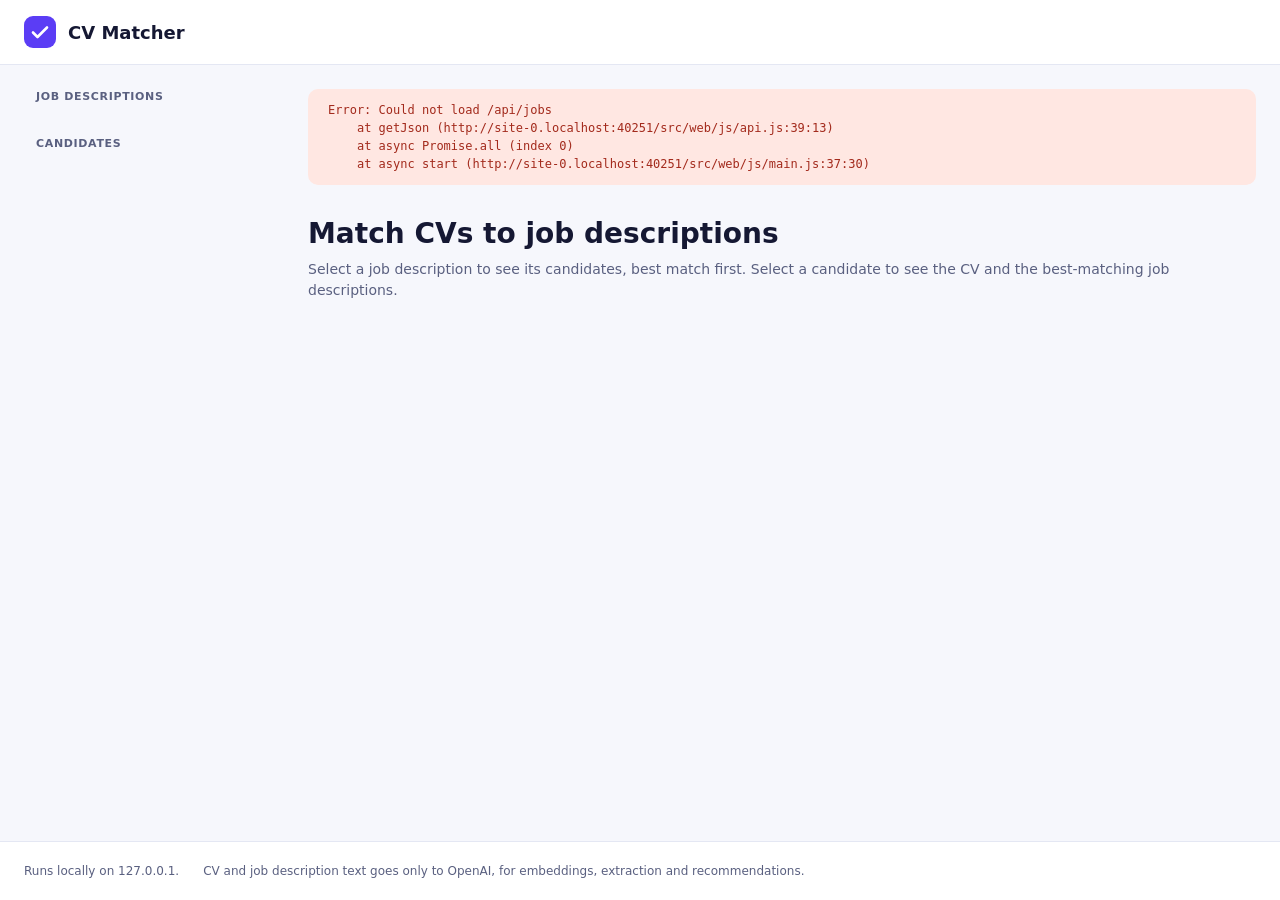
==== src/web/index.html @ bbea2296 "M13: Front end shell and lists Co-Authored-By: Claude Sonnet 5.5 <noreply@anthropic.com>" ====
<!doctype html>
<html lang="en">
  <head>
    <meta charset="utf-8" />
    <meta name="viewport" content="width=device-width, initial-scale=1" />
    <title>CV Matcher</title>
    <link rel="icon" href="data:," />
    <link rel="stylesheet" href="css/theme.css" />
    <link rel="stylesheet" href="css/base.css" />
    <link rel="stylesheet" href="css/layout.css" />
    <script type="module" src="js/main.js"></script>
  </head>
  <body>
    <div class="page">
      <header class="app-header">
        <div class="app-header__inner">
          <svg
            class="app-header__logo"
            aria-hidden="true"
            width="32"
            height="32"
            viewBox="0 0 32 32"
          >
            <rect class="app-header__logo-box" width="32" height="32" rx="9" />
            <path class="app-header__logo-mark" d="M9 16.5l4.5 4.5L23 11.5" />
          </svg>
          <span class="app-header__brand">CV Matcher</span>
          <span class="app-header__counts" data-counts></span>
        </div>
      </header>

      <div class="page__body">
        <nav class="nav" aria-label="Job descriptions and candidates" data-nav>
          <section class="nav__section">
            <h2 class="nav__heading">Job descriptions</h2>
            <ul class="nav__list" data-list="jobs"></ul>
          </section>
          <section class="nav__section">
            <h2 class="nav__heading">Candidates</h2>
            <ul class="nav__list" data-list="candidates"></ul>
          </section>
        </nav>

        <main class="main" data-main>
          <pre class="error-panel" role="alert" hidden data-error-panel></pre>
          <h1 class="main__title">Match CVs to job descriptions</h1>
          <p class="main__hint">
            Select a job description to see its candidates, best match first. Select a candidate to
            see the CV and the best-matching job descriptions.
          </p>
        </main>
      </div>

      <footer class="app-footer">
        <div class="app-footer__inner">
          <span>Runs locally on 127.0.0.1.</span>
          <span>
            CV and job description text goes only to OpenAI, for embeddings, extraction and
            recommendations.
          </span>
        </div>
      </footer>
    </div>

    <template id="nav-item-template">
      <li>
        <button type="button" class="nav-item">
          <span class="nav-item__label"></span>
          <span class="nav-item__file"></span>
        </button>
      </li>
    </template>
  </body>
</html>
---- src/web/css/theme.css ----
/* The design tokens: every colour, font, size and gap of the front end.
   It styles nothing itself. Other sheets read these custom properties and write no values. */

:root {
  --bg: #f6f7fc;
  --surface: #fff;
  --line: #e4e7f3;
  --ink: #151833;
  --muted: #5a6080;
  --primary: #5b3df5;
  --tint: #eeeaff;
  --chip-ink: #3f26c9;
  --mint: #19d3a5;
  --track: #e9e6ff;
  --mint-bg: #d6f8ec;
  --mint-ink: #0a6b52;
  --coral-bg: #ffe7e2;
  --coral-ink: #a32a1c;
  --sun-bg: #fff4d1;
  --sun-ink: #6b4a00;
  --sun-line: #f5d77a;
  --neutral-bg: #eceef7;
  --neutral-ink: #3f4560;
  --font-sans: system-ui, -apple-system, "Segoe UI", roboto, "Helvetica Neue", sans-serif;
  --font-mono: ui-monospace, "Cascadia Mono", "Segoe UI Mono", consolas, monospace;
  --font-size-heading: 28px;
  --font-size-brand: 18px;
  --font-size-body: 14px;
  --font-size-meta: 13px;
  --font-size-small: 12px;
  --font-size-label: 11px;
  --label-tracking: 0.06em;
  --space-1: 2px;
  --space-2: 6px;
  --space-3: 8px;
  --space-4: 12px;
  --space-5: 20px;
  --gutter: 24px;
  --radius-item: 10px;
  --radius-card: 16px;
  --focus-ring-width: 2px;
  --header-height: 64px;
  --nav-width: 260px;
  --page-max-width: 1440px;
  --main-min-width: 560px;
}
---- src/web/css/base.css ----
/* The page defaults: reset, body text, headings, the focus ring and the error panel.
   It styles no layout and no component of a view. */

* {
  box-sizing: border-box;
}

body {
  margin: 0;
  background: var(--bg);
  color: var(--ink);
  font-family: var(--font-sans);
  font-size: var(--font-size-body);
  line-height: 1.5;
}

h1,
h2,
p {
  margin: 0;
}

:focus-visible {
  outline: var(--focus-ring-width) solid var(--primary);
  outline-offset: var(--focus-ring-width);
}

.error-panel {
  margin: 0 0 var(--gutter);
  padding: var(--space-4) var(--space-5);
  overflow: auto;
  background: var(--coral-bg);
  color: var(--coral-ink);
  border-radius: var(--radius-item);
  font-family: var(--font-mono);
  font-size: var(--font-size-small);
  white-space: pre-wrap;
}
---- src/web/css/layout.css ----
/* The page shell: sticky header, navigation with its items, main area and footer.
   It styles no content of a job or candidate view (detail.css does). */

.page {
  display: flex;
  flex-direction: column;
  min-height: 100vh;
}

.page__body {
  display: flex;
  flex: 1 0 auto;
  flex-wrap: wrap;
  align-items: flex-start;
  gap: var(--gutter);
  width: 100%;
  max-width: var(--page-max-width);
  margin: 0 auto;
  padding: var(--gutter);
}

.app-header {
  position: sticky;
  top: 0;
  z-index: 5;
  background: var(--surface);
  border-bottom: 1px solid var(--line);
}

.app-header__inner {
  display: flex;
  flex-wrap: wrap;
  align-items: center;
  gap: var(--space-4);
  min-height: var(--header-height);
  max-width: var(--page-max-width);
  margin: 0 auto;
  padding: 0 var(--gutter);
}

.app-header__logo-box {
  fill: var(--primary);
}

.app-header__logo-mark {
  fill: none;
  stroke: var(--surface);
  stroke-width: 2.6;
  stroke-linecap: round;
  stroke-linejoin: round;
}

.app-header__brand {
  font-size: var(--font-size-brand);
  font-weight: 700;
}

.app-header__counts {
  margin-left: auto;
  color: var(--muted);
  font-size: var(--font-size-meta);
}

.nav {
  display: flex;
  flex: 0 0 var(--nav-width);
  flex-direction: column;
  gap: var(--gutter);
}

.nav__heading {
  padding: 0 var(--space-4) var(--space-2);
  color: var(--muted);
  font-size: var(--font-size-label);
  font-weight: 700;
  letter-spacing: var(--label-tracking);
  text-transform: uppercase;
}

.nav__list {
  display: flex;
  flex-direction: column;
  gap: var(--space-1);
  margin: 0;
  padding: 0;
  list-style: none;
}

.nav-item {
  display: block;
  width: 100%;
  padding: var(--space-3) var(--space-4);
  border: 0;
  border-radius: var(--radius-item);
  background: none;
  color: inherit;
  font: inherit;
  text-align: left;
  cursor: pointer;
}

.nav-item:hover,
.nav-item--selected {
  background: var(--tint);
}

.nav-item__label {
  display: block;
  font-size: var(--font-size-body);
  font-weight: 600;
}

.nav-item--selected .nav-item__label {
  color: var(--primary);
}

.nav-item__file {
  display: block;
  color: var(--muted);
  font-size: var(--font-size-small);
}

.main {
  display: flex;
  flex: 999 1 var(--main-min-width);
  flex-direction: column;
  gap: var(--space-3);
  min-width: 0;
}

.main__title {
  font-size: var(--font-size-heading);
  font-weight: 700;
  line-height: 1.2;
}

.main__hint {
  color: var(--muted);
}

.app-footer {
  border-top: 1px solid var(--line);
  background: var(--surface);
}

.app-footer__inner {
  display: flex;
  flex-wrap: wrap;
  gap: var(--space-3) var(--gutter);
  max-width: var(--page-max-width);
  margin: 0 auto;
  padding: var(--space-5) var(--gutter);
  color: var(--muted);
  font-size: var(--font-size-small);
}
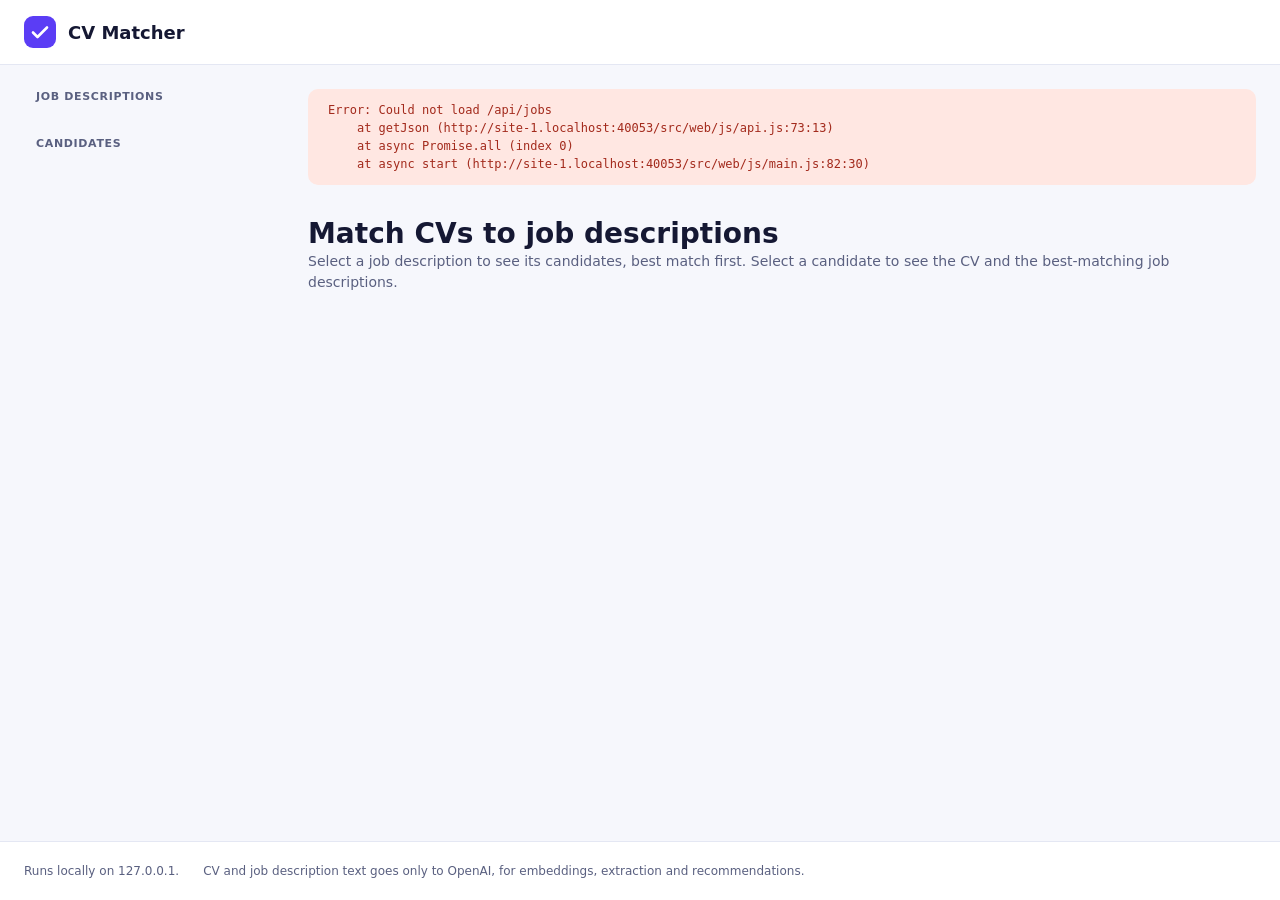
==== commit ad2d1370: "M14: Job view Co-Authored-By: Claude Sonnet 5.5 <noreply@anthropic.com>" ====
--- a/src/web/index.html
+++ b/src/web/index.html
@@ -8,6 +8,7 @@
     <link rel="stylesheet" href="css/theme.css" />
     <link rel="stylesheet" href="css/base.css" />
     <link rel="stylesheet" href="css/layout.css" />
+    <link rel="stylesheet" href="css/detail.css" />
     <script type="module" src="js/main.js"></script>
   </head>
   <body>
@@ -43,11 +44,13 @@
 
         <main class="main" data-main>
           <pre class="error-panel" role="alert" hidden data-error-panel></pre>
-          <h1 class="main__title">Match CVs to job descriptions</h1>
-          <p class="main__hint">
-            Select a job description to see its candidates, best match first. Select a candidate to
-            see the CV and the best-matching job descriptions.
-          </p>
+          <div class="main__view" data-view>
+            <h1 class="main__title">Match CVs to job descriptions</h1>
+            <p class="main__hint">
+              Select a job description to see its candidates, best match first. Select a candidate
+              to see the CV and the best-matching job descriptions.
+            </p>
+          </div>
         </main>
       </div>
 
@@ -70,5 +73,85 @@
         </button>
       </li>
     </template>
+
+    <template id="job-view-template">
+      <article class="job-view">
+        <header class="job-view__head">
+          <h1 class="main__title" data-title></h1>
+          <p class="job-view__file" data-file></p>
+          <p class="job-view__meta" data-meta></p>
+        </header>
+        <details class="panel job-view__text" open>
+          <summary class="panel__title">Job description text</summary>
+          <div class="doc" data-text></div>
+        </details>
+        <div class="job-view__cards" data-cards></div>
+      </article>
+    </template>
+
+    <template id="candidate-card-template">
+      <details class="candidate-card" open>
+        <summary class="candidate-card__summary" title="Fold or unfold this candidate">
+          <svg
+            class="candidate-card__chevron"
+            aria-hidden="true"
+            width="16"
+            height="16"
+            viewBox="0 0 16 16"
+          >
+            <path d="M6 3l5 5-5 5" />
+          </svg>
+          <span class="candidate-card__rank" data-rank></span>
+          <span class="candidate-card__who">
+            <span class="candidate-card__name" data-name></span>
+            <span class="candidate-card__file" data-file></span>
+          </span>
+          <span class="candidate-card__match">
+            <span class="candidate-card__score-line">
+              <span class="candidate-card__score" data-score></span>
+              <span class="candidate-card__score-unit">match</span>
+            </span>
+            <span class="score-bar"><span class="score-bar__fill" data-bar></span></span>
+          </span>
+        </summary>
+        <div class="candidate-card__body">
+          <div class="candidate-card__recommendation" data-recommendation>
+            <span class="pill" data-pill>
+              <svg
+                aria-hidden="true"
+                width="14"
+                height="14"
+                viewBox="0 0 14 14"
+                data-icon="interview"
+              >
+                <path d="M2.5 7.5l3 3 6-7" />
+              </svg>
+              <svg aria-hidden="true" width="14" height="14" viewBox="0 0 14 14" data-icon="skip">
+                <path d="M3 3l8 8M11 3l-8 8" />
+              </svg>
+              <span data-pill-label></span>
+            </span>
+            <p class="candidate-card__reason" data-reason></p>
+          </div>
+          <div class="fields" data-facts></div>
+          <div class="chips" data-chips></div>
+          <div class="stats" data-stats></div>
+        </div>
+      </details>
+    </template>
+
+    <template id="fact-template">
+      <div class="field">
+        <div class="field__label" data-label></div>
+        <div class="field__value" data-value></div>
+      </div>
+    </template>
+
+    <template id="stat-template">
+      <div class="stat">
+        <div class="stat__label" data-label></div>
+        <div class="stat__value" data-value></div>
+      </div>
+    </template>
   </body>
 </html>
--- a/src/web/css/theme.css
+++ b/src/web/css/theme.css
@@ -43,4 +43,14 @@
   --nav-width: 260px;
   --page-max-width: 1440px;
   --main-min-width: 560px;
+  --doc-max-height: 200px;
+  --radius-inset: 12px;
+  --radius-pill: 999px;
+  --font-size-name: 17px;
+  --font-size-score: 22px;
+  --font-size-stat: 16px;
+  --card-gap: 16px;
+  --bar-width: 130px;
+  --bar-height: 6px;
+  --rank-size: 36px;
 }
--- a/src/web/css/detail.css
+++ b/src/web/css/detail.css
@@ -0,0 +1,256 @@
+/* The content of a job view: the heading, the text panel, the candidate cards and their parts
+   (facts, chips, stats, recommendation pill, score bar). It styles no page shell (layout.css). */
+
+.job-view {
+  display: flex;
+  flex-direction: column;
+  gap: var(--gutter);
+}
+
+.job-view__head {
+  display: flex;
+  flex-direction: column;
+  gap: var(--space-1);
+}
+
+.job-view__file {
+  color: var(--muted);
+  font-size: var(--font-size-small);
+}
+
+.job-view__meta {
+  padding-top: var(--space-3);
+  color: var(--muted);
+}
+
+.job-view__cards {
+  display: flex;
+  flex-direction: column;
+  gap: var(--space-5);
+}
+
+.panel,
+.candidate-card {
+  padding: var(--space-5);
+  border: 1px solid var(--line);
+  border-radius: var(--radius-card);
+  background: var(--surface);
+}
+
+.panel__title {
+  font-weight: 700;
+  cursor: pointer;
+}
+
+.doc {
+  max-height: var(--doc-max-height);
+  margin-top: var(--space-4);
+  padding: var(--space-4) var(--card-gap);
+  overflow: auto;
+  border-radius: var(--radius-inset);
+  background: var(--bg);
+  line-height: 1.6;
+  white-space: pre-wrap;
+}
+
+.candidate-card__summary {
+  display: flex;
+  flex-wrap: wrap;
+  align-items: center;
+  gap: var(--space-4);
+  list-style: none;
+  cursor: pointer;
+}
+
+.candidate-card__summary::-webkit-details-marker {
+  display: none;
+}
+
+.candidate-card__chevron {
+  flex: 0 0 auto;
+  fill: none;
+  stroke: var(--muted);
+  stroke-width: 2;
+  stroke-linecap: round;
+  stroke-linejoin: round;
+}
+
+.candidate-card[open] .candidate-card__chevron {
+  transform: rotate(90deg);
+}
+
+.candidate-card__rank {
+  display: flex;
+  flex: 0 0 auto;
+  align-items: center;
+  justify-content: center;
+  width: var(--rank-size);
+  height: var(--rank-size);
+  border-radius: 50%;
+  background: var(--tint);
+  color: var(--primary);
+  font-weight: 700;
+}
+
+.candidate-card__who {
+  display: flex;
+  flex: 1 1 180px;
+  flex-direction: column;
+  min-width: 0;
+}
+
+.candidate-card__name {
+  font-size: var(--font-size-name);
+  font-weight: 700;
+}
+
+.candidate-card__file {
+  color: var(--muted);
+  font-size: var(--font-size-small);
+}
+
+.candidate-card__match {
+  display: flex;
+  flex-direction: column;
+  align-items: flex-end;
+  gap: var(--space-2);
+}
+
+.candidate-card__score-line {
+  display: flex;
+  align-items: baseline;
+  gap: var(--space-2);
+}
+
+.candidate-card__score {
+  color: var(--primary);
+  font-size: var(--font-size-score);
+  font-weight: 700;
+}
+
+.candidate-card__score-unit {
+  color: var(--muted);
+  font-size: var(--font-size-label);
+}
+
+.score-bar {
+  display: block;
+  width: var(--bar-width);
+  height: var(--bar-height);
+  border-radius: var(--bar-height);
+  background: var(--track);
+}
+
+.score-bar__fill {
+  display: block;
+  width: var(--score, 0%);
+  height: var(--bar-height);
+  border-radius: var(--bar-height);
+  background: var(--mint);
+}
+
+.candidate-card__body {
+  display: flex;
+  flex-direction: column;
+  gap: var(--card-gap);
+  margin-top: var(--card-gap);
+}
+
+.candidate-card__recommendation {
+  display: flex;
+  flex-wrap: wrap;
+  align-items: flex-start;
+  gap: var(--space-4);
+  padding: var(--space-4);
+  border-radius: var(--radius-inset);
+  background: var(--bg);
+}
+
+.candidate-card__recommendation[hidden] {
+  display: none;
+}
+
+.candidate-card__reason {
+  flex: 1 1 280px;
+}
+
+.pill {
+  display: inline-flex;
+  align-items: center;
+  gap: var(--space-2);
+  padding: var(--space-1) var(--space-4);
+  border-radius: var(--radius-pill);
+  font-size: var(--font-size-meta);
+  font-weight: 700;
+  white-space: nowrap;
+}
+
+.pill svg {
+  fill: none;
+  stroke: currentcolor;
+  stroke-width: 2;
+  stroke-linecap: round;
+  stroke-linejoin: round;
+}
+
+.pill--interview {
+  background: var(--mint-bg);
+  color: var(--mint-ink);
+}
+
+.pill--skip {
+  background: var(--coral-bg);
+  color: var(--coral-ink);
+}
+
+.fields {
+  display: grid;
+  grid-template-columns: repeat(auto-fit, minmax(220px, 1fr));
+  gap: var(--space-4) var(--gutter);
+}
+
+.field__label {
+  color: var(--muted);
+  font-size: var(--font-size-label);
+  font-weight: 700;
+  letter-spacing: var(--label-tracking);
+  text-transform: uppercase;
+}
+
+.chips {
+  display: flex;
+  flex-wrap: wrap;
+  gap: var(--space-2);
+}
+
+.chip {
+  padding: var(--space-1) var(--space-4);
+  border-radius: var(--radius-pill);
+  background: var(--tint);
+  color: var(--chip-ink);
+  font-size: var(--font-size-meta);
+  font-weight: 600;
+}
+
+.stats {
+  display: grid;
+  grid-template-columns: repeat(auto-fit, minmax(120px, 1fr));
+  gap: var(--space-4);
+  padding-top: var(--space-4);
+  border-top: 1px solid var(--line);
+}
+
+.stat__label {
+  color: var(--muted);
+  font-size: var(--font-size-small);
+}
+
+.stat__value {
+  font-size: var(--font-size-stat);
+  font-weight: 600;
+}
+
+.not-available {
+  color: var(--muted);
+  font-style: italic;
+}
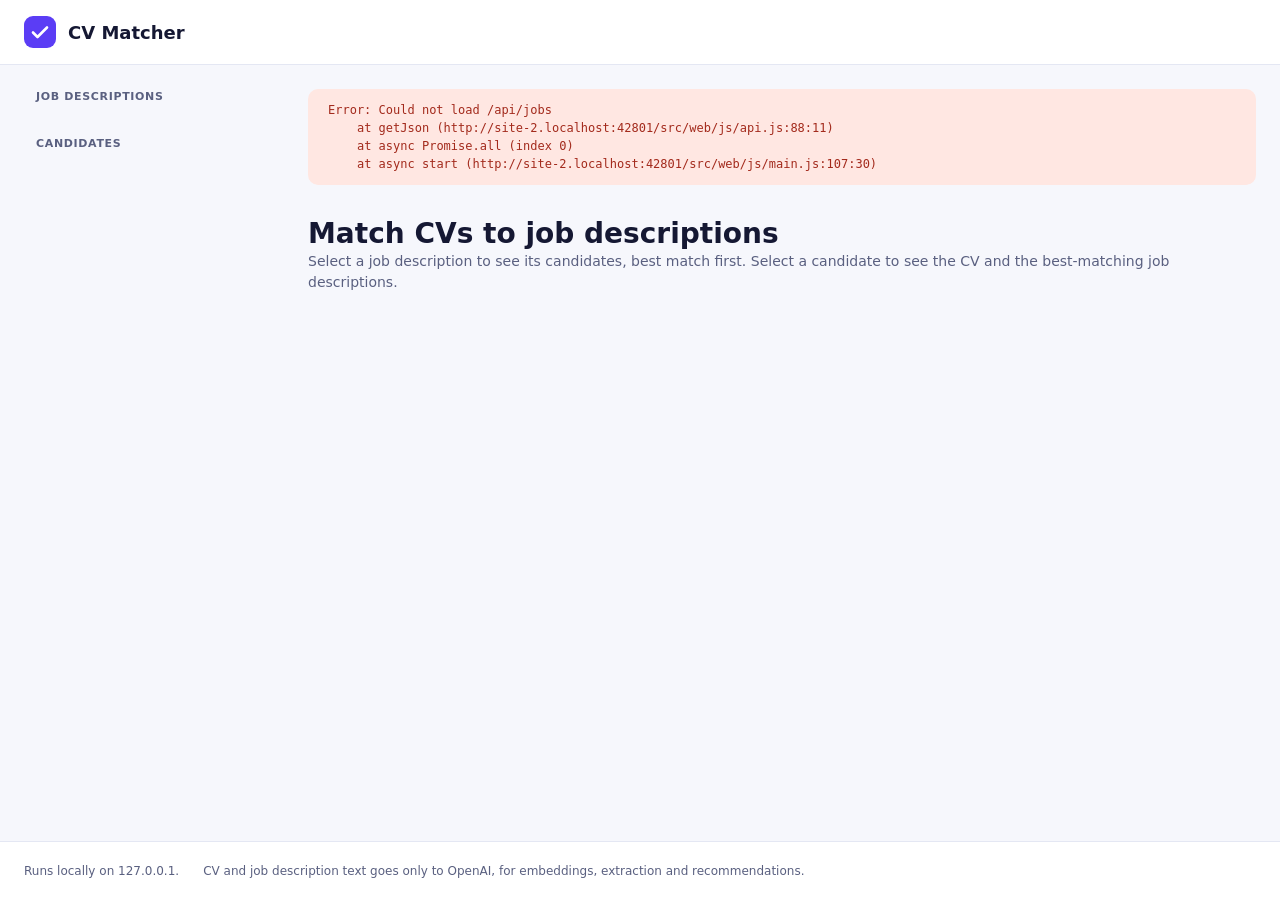
==== commit b9423822: "M15: Candidate view Co-Authored-By: Claude Sonnet 5.5 <noreply@anthropic.com>" ====
--- a/src/web/index.html
+++ b/src/web/index.html
@@ -87,6 +87,51 @@
         </details>
         <div class="job-view__cards" data-cards></div>
       </article>
+    </template>
+
+    <template id="candidate-view-template">
+      <article class="candidate-view">
+        <header class="job-view__head">
+          <h1 class="main__title" data-title></h1>
+          <p class="job-view__file candidate-view__file" data-file></p>
+          <p class="job-view__meta candidate-view__meta" data-meta></p>
+        </header>
+        <div class="candidate-view__columns">
+          <section class="panel candidate-view__cv">
+            <h2 class="panel__title">CV text</h2>
+            <div class="doc doc--mono" data-cv-text></div>
+          </section>
+          <div class="candidate-view__cards">
+            <section class="panel candidate-view__section">
+              <h2 class="panel__title">Extracted attributes</h2>
+              <div class="fields" data-facts></div>
+              <div class="chips" data-chips></div>
+            </section>
+            <section class="panel candidate-view__section">
+              <h2 class="panel__title">Calculated attributes</h2>
+              <div class="stats stats--plain" data-stats></div>
+            </section>
+            <section class="panel candidate-view__section">
+              <h2 class="panel__title">Best-matching job descriptions</h2>
+              <ol class="job-rows" data-jobs></ol>
+            </section>
+          </div>
+        </div>
+      </article>
+    </template>
+
+    <template id="job-row-template">
+      <li class="job-row">
+        <span class="job-row__rank" data-rank></span>
+        <span class="job-row__who">
+          <span class="job-row__title" data-title></span>
+          <span class="job-row__file" data-file></span>
+        </span>
+        <span class="candidate-card__match">
+          <span class="job-row__score" data-score></span>
+          <span class="score-bar"><span class="score-bar__fill" data-bar></span></span>
+        </span>
+      </li>
     </template>
 
     <template id="candidate-card-template">
--- a/src/web/css/theme.css
+++ b/src/web/css/theme.css
@@ -44,6 +44,8 @@
   --page-max-width: 1440px;
   --main-min-width: 560px;
   --doc-max-height: 200px;
+  --cv-max-height: 760px;
+  --font-size-mono: 12.5px;
   --radius-inset: 12px;
   --radius-pill: 999px;
   --font-size-name: 17px;
--- a/src/web/css/detail.css
+++ b/src/web/css/detail.css
@@ -254,3 +254,99 @@
   color: var(--muted);
   font-style: italic;
 }
+
+.doc--mono {
+  font-family: ui-monospace, sfmono-regular, menlo, consolas, monospace;
+  font-size: var(--font-size-mono);
+  line-height: 1.65;
+}
+
+.candidate-view__cv .doc {
+  max-height: var(--cv-max-height);
+}
+
+.candidate-view {
+  display: flex;
+  flex-direction: column;
+  gap: var(--gutter);
+}
+
+.candidate-view__columns {
+  display: flex;
+  flex-wrap: wrap;
+  align-items: flex-start;
+  gap: var(--space-5);
+}
+
+.candidate-view__cv {
+  flex: 1 1 380px;
+  min-width: 0;
+}
+
+.candidate-view__cards {
+  display: flex;
+  flex: 1.3 1 420px;
+  flex-direction: column;
+  gap: var(--space-5);
+  min-width: 0;
+}
+
+.candidate-view__section {
+  display: flex;
+  flex-direction: column;
+  gap: var(--card-gap);
+}
+
+.stats--plain {
+  padding-top: 0;
+  border-top: 0;
+}
+
+.job-rows {
+  display: flex;
+  flex-direction: column;
+  gap: var(--space-4);
+  list-style: none;
+}
+
+.job-row {
+  display: flex;
+  flex-wrap: wrap;
+  align-items: center;
+  gap: var(--space-4);
+}
+
+.job-row__rank {
+  display: flex;
+  flex: 0 0 auto;
+  align-items: center;
+  justify-content: center;
+  width: var(--rank-size);
+  height: var(--rank-size);
+  border-radius: 50%;
+  background: var(--tint);
+  color: var(--primary);
+  font-weight: 700;
+}
+
+.job-row__who {
+  display: flex;
+  flex: 1 1 160px;
+  flex-direction: column;
+  min-width: 0;
+}
+
+.job-row__title {
+  font-weight: 600;
+}
+
+.job-row__file {
+  color: var(--muted);
+  font-size: var(--font-size-small);
+}
+
+.job-row__score {
+  color: var(--primary);
+  font-size: var(--font-size-score);
+  font-weight: 700;
+}
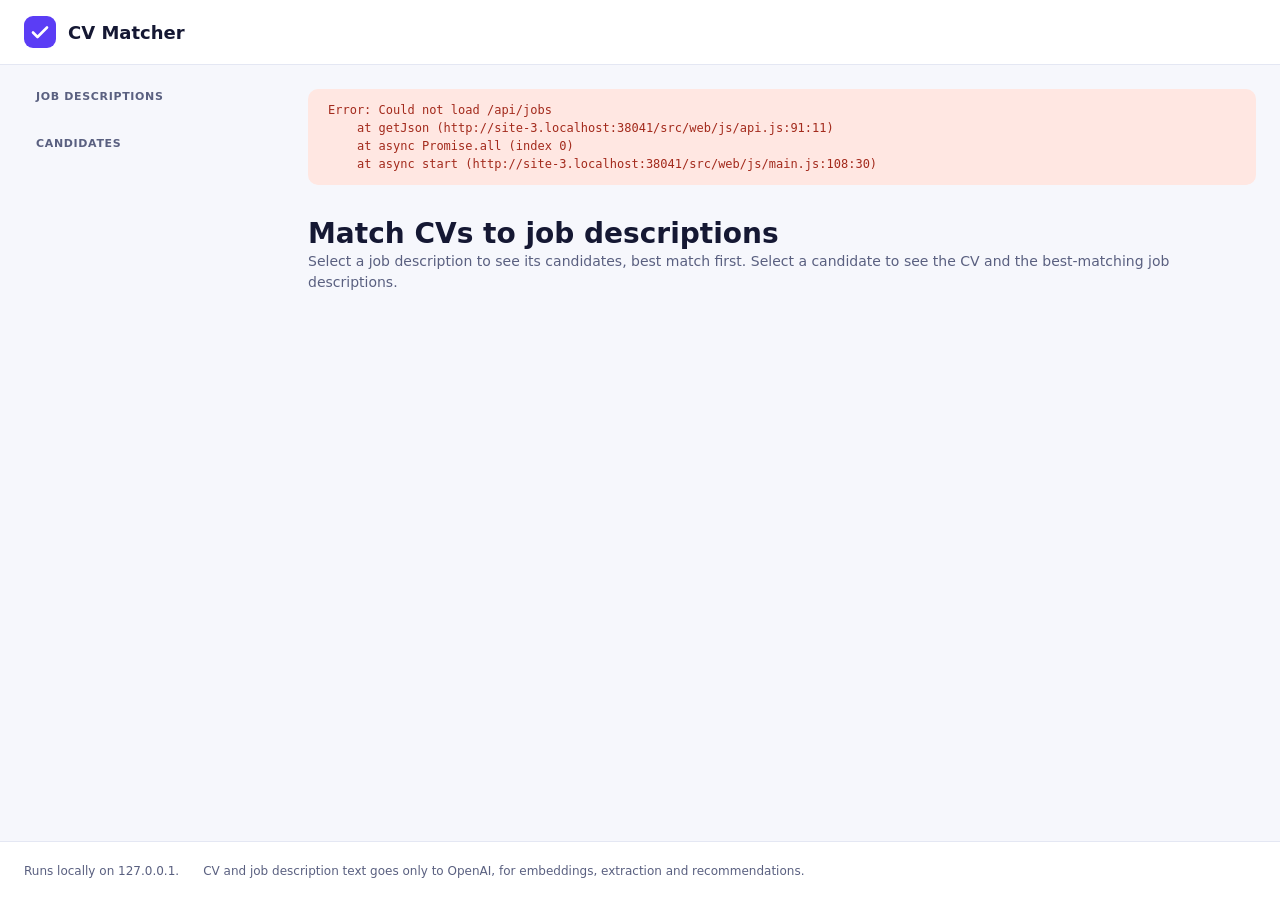
==== commit da23b6c9: "M16: Failure and unavailable states Co-Authored-By: Claude Sonnet 5.5 <noreply@anthropic.com>" ====
--- a/src/web/index.html
+++ b/src/web/index.html
@@ -44,6 +44,28 @@
 
         <main class="main" data-main>
           <pre class="error-panel" role="alert" hidden data-error-panel></pre>
+          <section class="failure-panel" role="alert" hidden data-failures>
+            <p class="failure-panel__message">
+              <svg
+                class="failure-panel__icon"
+                aria-hidden="true"
+                width="20"
+                height="20"
+                viewBox="0 0 20 20"
+              >
+                <path d="M10 3l8 14H2L10 3z" />
+                <path d="M10 8v4M10 14.5v.5" />
+              </svg>
+              <span>
+                The OpenAI service failed for some items. Rankings and raw texts are shown. The
+                results that failed are not available.
+              </span>
+            </p>
+            <details open>
+              <summary class="failure-panel__summary" data-summary></summary>
+              <ul class="failure-panel__list" data-failure-list></ul>
+            </details>
+          </section>
           <div class="main__view" data-view>
             <h1 class="main__title">Match CVs to job descriptions</h1>
             <p class="main__hint">
@@ -185,6 +207,10 @@
       </details>
     </template>
 
+    <template id="failure-item-template">
+      <li><strong data-item></strong>: <span data-cause></span></li>
+    </template>
+
     <template id="fact-template">
       <div class="field">
         <div class="field__label" data-label></div>
--- a/src/web/css/detail.css
+++ b/src/web/css/detail.css
@@ -1,5 +1,5 @@
 /* The content of a job view: the heading, the text panel, the candidate cards and their parts
-   (facts, chips, stats, recommendation pill, score bar). It styles no page shell (layout.css). */
+   (facts, chips, stats, recommendation pill, score bar) and the failure panel. It styles no page shell (layout.css). */
 
 .job-view {
   display: flex;
@@ -203,6 +203,11 @@
   color: var(--coral-ink);
 }
 
+.pill--unavailable {
+  background: var(--neutral-bg);
+  color: var(--neutral-ink);
+}
+
 .fields {
   display: grid;
   grid-template-columns: repeat(auto-fit, minmax(220px, 1fr));
@@ -350,3 +355,49 @@
   font-size: var(--font-size-score);
   font-weight: 700;
 }
+
+.failure-panel {
+  display: flex;
+  flex-direction: column;
+  gap: var(--space-3);
+  margin-bottom: var(--gutter);
+  padding: var(--space-4) var(--space-5);
+  border: 1px solid var(--sun-line);
+  border-radius: var(--radius-card);
+  background: var(--sun-bg);
+  color: var(--sun-ink);
+}
+
+.failure-panel[hidden] {
+  display: none;
+}
+
+.failure-panel__message {
+  display: flex;
+  align-items: flex-start;
+  gap: var(--space-3);
+  margin: 0;
+  font-weight: 700;
+}
+
+.failure-panel__icon {
+  flex: 0 0 auto;
+  fill: none;
+  stroke: currentcolor;
+  stroke-width: 1.8;
+  stroke-linecap: round;
+  stroke-linejoin: round;
+}
+
+.failure-panel__summary {
+  font-size: var(--font-size-meta);
+  font-weight: 600;
+  cursor: pointer;
+}
+
+.failure-panel__list {
+  margin: var(--space-3) 0 0;
+  padding-left: var(--space-5);
+  font-size: var(--font-size-meta);
+  line-height: 1.7;
+}
